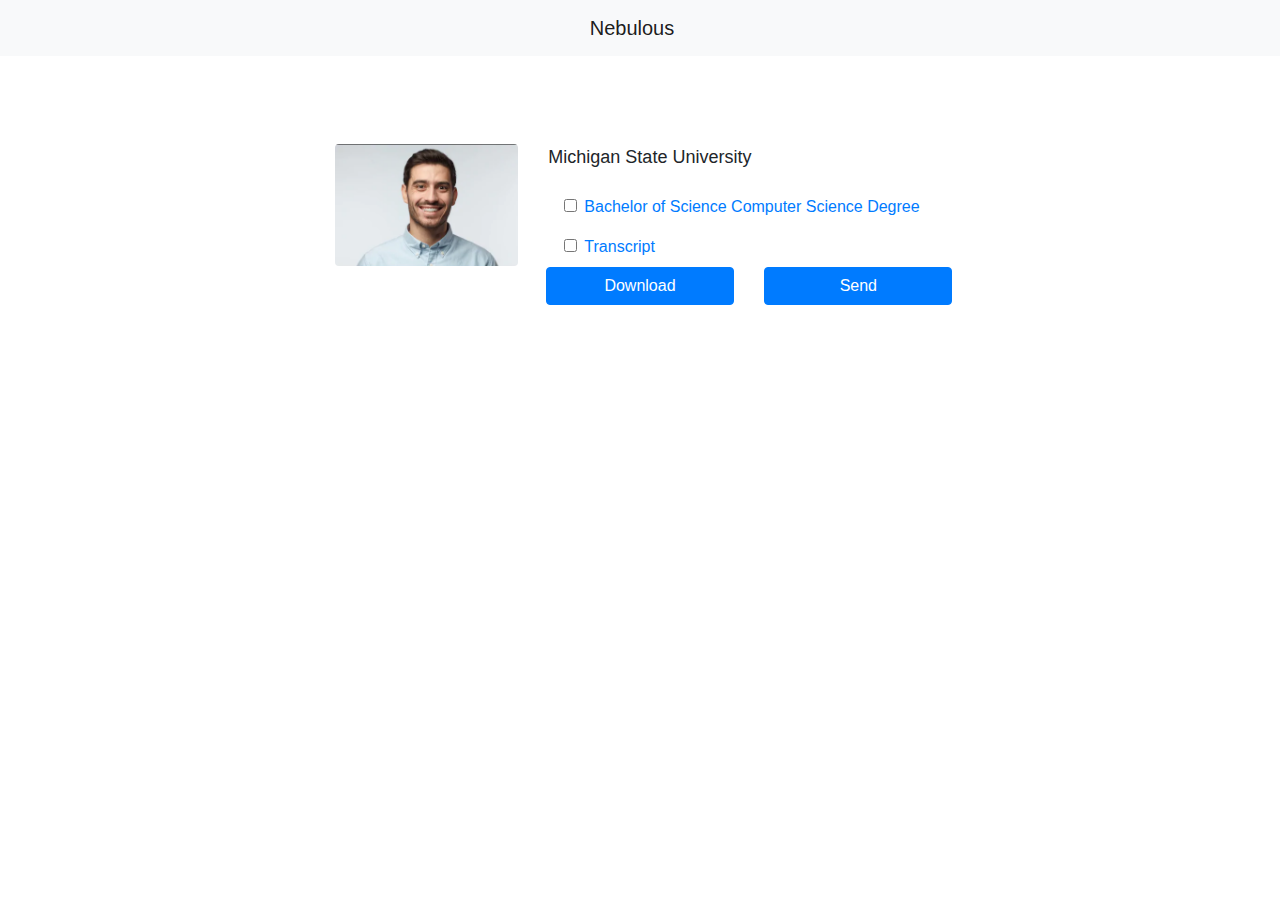
==== yourdocs.html @ 8bfd8047 "Add files via upload" ====
<!---.01a--->
 <!DOCTYPE html>
<html>
<head>

<!-- Required meta tags -->
<meta charset="utf-8">
<meta name="viewport" content="width=device-width, initial-scale=1, shrink-to-fit=no">

    <!-- Bootstrap CSS -->
<link rel="stylesheet" href="https://stackpath.bootstrapcdn.com/bootstrap/4.3.1/css/bootstrap.min.css" integrity="sha384-ggOyR0iXCbMQv3Xipma34MD+dH/1fQ784/j6cY/iJTQUOhcWr7x9JvoRxT2MZw1T" crossorigin="anonymous">
<link rel="stylesheet" type="text/css" href="css/index.css">

<title>Nebulous</title>


</head>
<body>

	<nav class="navbar navbar-light bg-light justify-content-center">
	  <a class="navbar-brand" href="https://nebulousblockchain.github.io/">Nebulous</a>
	</nav>


	<div class='container-fluid'>
		<div class="row" style="padding-top:7%;"></div>

		<div class="row">
			<div class="col-3"></div>
			<div class="col-2">
				<div class="aspect-ratio image-fluid">
				<img src="images/studentheadshot.png" class="img-fluid rounded" alt="Nebulous">
				</div>
			</div>
			<div class=col-4>
				<p style="font-size: 18px;">Michigan State University</p>
				<a href="files/diploma.png" class="nav-link">
					<div class="form-check">
  					<input class="form-check-input" type="checkbox" value="" id="defaultCheck1">
  					<label class="form-check-label" for="defaultCheck1">
    				Bachelor of Science Computer Science Degree
  					</label>
					</div>
				</a>
				<a href="files/transcript.jpg" class="nav-link">
					<div class="form-check">
  					<input class="form-check-input" type="checkbox" value="" id="defaultCheck1">
  					<label class="form-check-label" for="defaultCheck1">
    				Transcript
  					</label>
					</div>
				</a>
			</div>
			<div class="col-3"></div>
		</div>
	</div>

	<div class="row">
		<div class="col-5"></div>

		<div class="col-2" style="padding-top: 0%;">
			<form>
			  <button type="button" class="btn btn-primary btn-block">Download</button>
			</form>
		</div>
		<div class="col-2" style="padding-top: 0%;">
			<form>
			  <button onclick="location.href='senddocs.html'" type="button" class="btn btn-primary btn-block">Send</button>
			</form>
		</div>

		<div class="col-3"></div>
	</div>

 <!-- Optional JavaScript -->
 <!-- jQuery first, then Popper.js, then Bootstrap JS -->
<script src="https://code.jquery.com/jquery-3.3.1.slim.min.js" integrity="sha384-q8i/X+965DzO0rT7abK41JStQIAqVgRVzpbzo5smXKp4YfRvH+8abtTE1Pi6jizo" crossorigin="anonymous"></script>
<script src="https://cdnjs.cloudflare.com/ajax/libs/popper.js/1.14.7/umd/popper.min.js" integrity="sha384-UO2eT0CpHqdSJQ6hJty5KVphtPhzWj9WO1clHTMGa3JDZwrnQq4sF86dIHNDz0W1" crossorigin="anonymous"></script>
<script src="https://stackpath.bootstrapcdn.com/bootstrap/4.3.1/js/bootstrap.min.js" integrity="sha384-JjSmVgyd0p3pXB1rRibZUAYoIIy6OrQ6VrjIEaFf/nJGzIxFDsf4x0xIM+B07jRM" crossorigin="anonymous"></script>

</body>
</html>
---- css/index.css ----
.main-image {
    background-image: url("../images/blockchain.jpg");
    background-size: cover;
    height: 94vh;
}

.aspect-ratio{
	
	position: relative;
}

.aspectratio:after {
  content: "";
  position: absolute;
  top: 0;
  width: 100%;
  z-index: -1;
}
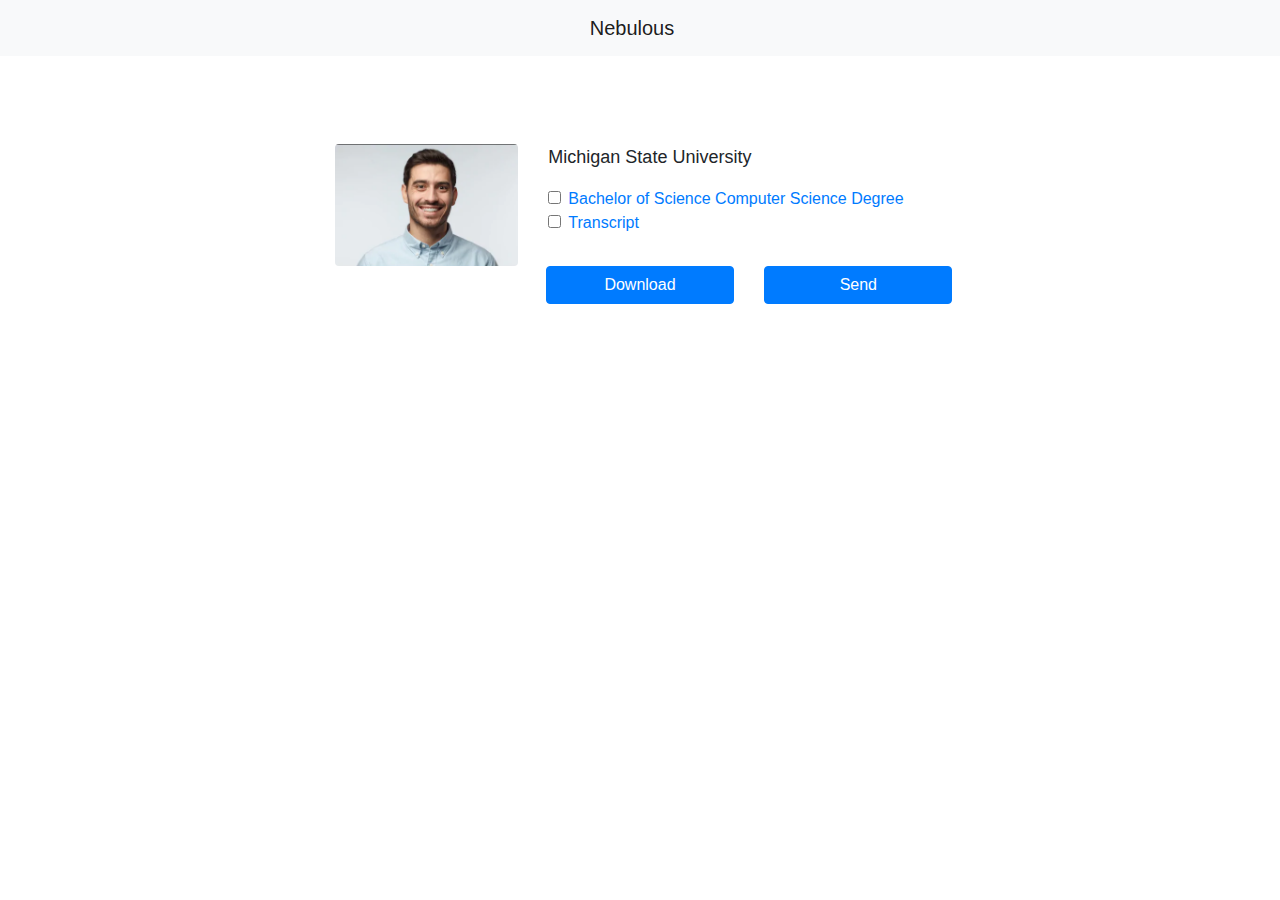
==== commit fa5361e7: "Add files via upload" ====
--- a/yourdocs.html
+++ b/yourdocs.html
@@ -34,22 +34,22 @@
 			</div>
 			<div class=col-4>
 				<p style="font-size: 18px;">Michigan State University</p>
-				<a href="files/diploma.png" class="nav-link">
+				
 					<div class="form-check">
   					<input class="form-check-input" type="checkbox" value="" id="defaultCheck1">
   					<label class="form-check-label" for="defaultCheck1">
-    				Bachelor of Science Computer Science Degree
+    					<a href="files/diploma.png">Bachelor of Science Computer Science Degree</a>
   					</label>
 					</div>
-				</a>
-				<a href="files/transcript.jpg" class="nav-link">
+				
+				
 					<div class="form-check">
   					<input class="form-check-input" type="checkbox" value="" id="defaultCheck1">
   					<label class="form-check-label" for="defaultCheck1">
-    				Transcript
+    					<a href="files/transcript.jpg">Transcript</a>
   					</label>
 					</div>
-				</a>
+				
 			</div>
 			<div class="col-3"></div>
 		</div>
